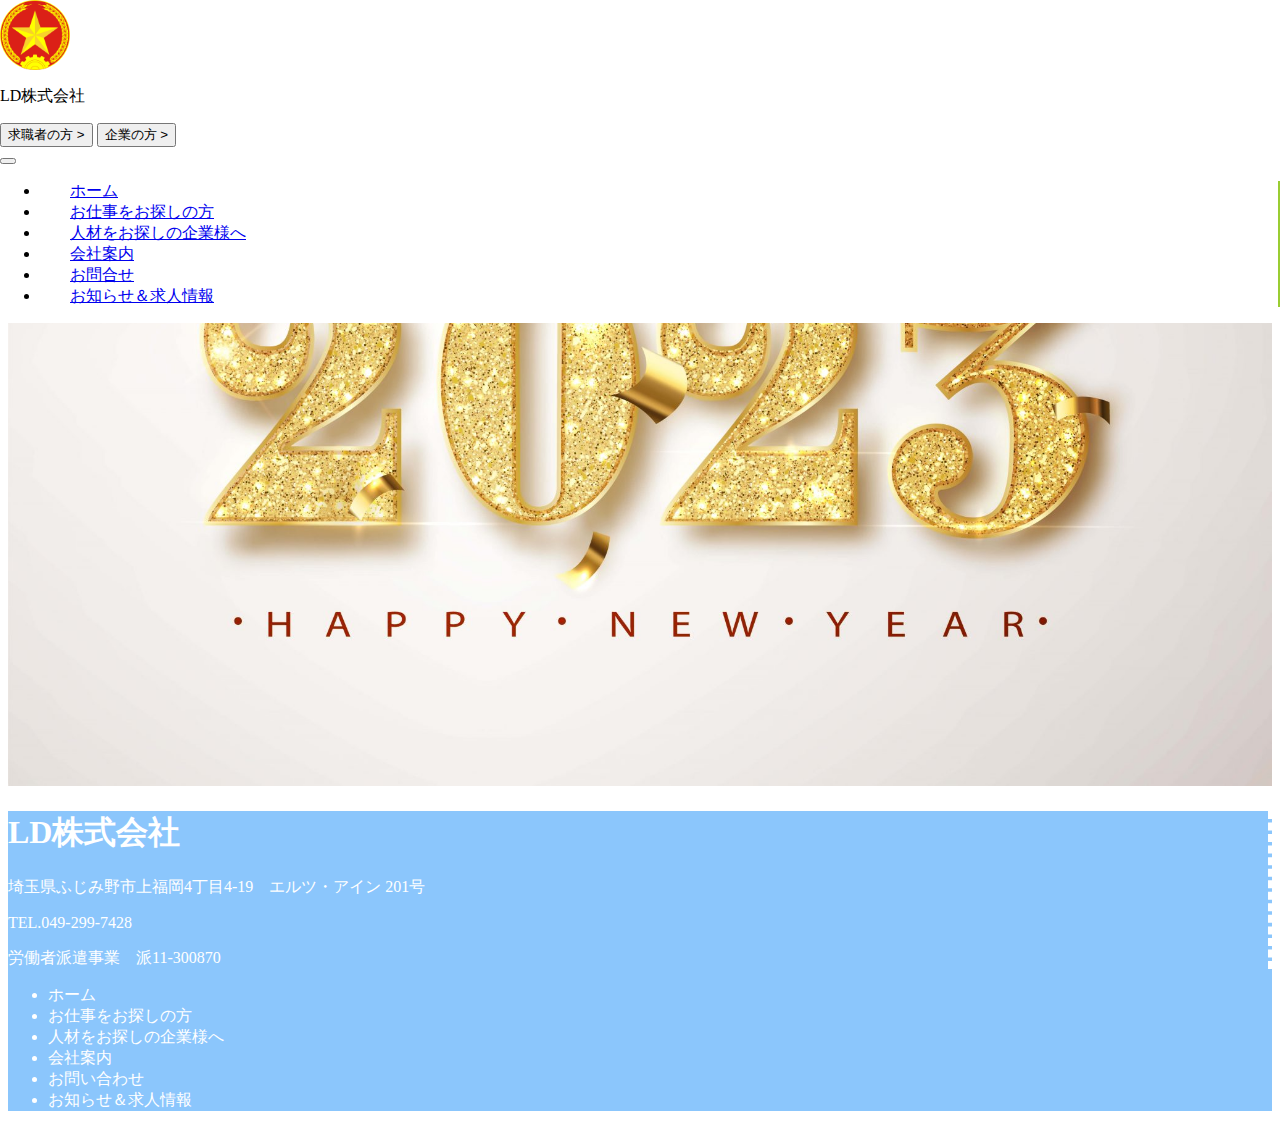
==== company_introduction.html @ 809ab8eb "fix-menu" ====
<!DOCTYPE html>
<html lang="en">
<head>
    <meta charset="UTF-8">
    <meta http-equiv="X-UA-Compatible" content="IE=edge">
    <meta name="viewport" content="width=device-width, initial-scale=1.0">
    <title>会社概要</title>
    <link rel="stylesheet" href="./css/style.css">
    <link href="https://cdn.jsdelivr.net/npm/bootstrap@5.3.0-alpha1/dist/css/bootstrap.min.css" rel="stylesheet"
        integrity="sha384-GLhlTQ8iRABdZLl6O3oVMWSktQOp6b7In1Zl3/Jr59b6EGGoI1aFkw7cmDA6j6gD" crossorigin="anonymous">
</head>
<body>
    <div class="menu">
        <div class="container">
            <div class="row ">
                <div class="col-lg-6 col-md-6 col-sm-12 d-flex">
                    <div class="logo"><img src="./images/logo.png" alt=""></div>
                    <div class="text-logo d-flex justify-content-center align-items-center">
                        <p class="fs-2">LD株式会社</p>
                    </div>
                </div>
                <div class="col-lg-6 col-md-6 col-sm-12">
                    <div class="mt-3 text-center">
                        <button type="button" class="btn btn-primary me-5">求職者の方 >
                        </button>
                        <button type="button" class="btn btn-primary">企業の方 >
                        </button>
                    </div>

                </div>
                <nav class="navbar navbar-expand-lg">
                    <button class="navbar-toggler" type="button" data-bs-toggle="collapse" data-bs-target="#navbarNav"
                        aria-controls="navbarNav" aria-expanded="false" aria-label="Toggle navigation">
                        <span class="navbar-toggler-icon"></span>
                    </button>
                    <div class="container-fluid">
                        <div class="collapse navbar-collapse" id="navbarNav">
                            <ul class="navbar-nav">
                                <li class="nav-item">
                                    <a class="nav-link" aria-current="page" href="index.html">ホーム</a>
                                </li>
                                <li class="nav-item">
                                    <a class="nav-link" href="#">お仕事をお探しの方</a>
                                </li>
                                <li class="nav-item">
                                    <a class="nav-link" href="#">人材をお探しの企業様へ</a>
                                </li>
                                <li class="nav-item">
                                    <a class="nav-link" href="company_introduction">会社案内</a>
                                </li>
                                <li class="nav-item">
                                    <a class="nav-link" href="contact.html">お問合せ</a>
                                </li>
                                <li class="nav-item border-0">
                                    <a class="nav-link" href="#">お知らせ＆求人情報</a>
                                </li>

                            </ul>
                        </div>
                    </div>
                </nav>
            </div>
        </div>
    </div>
    <div class="banner">
        <img src="./images/slide1.jpg" alt="">
    </div>
    <footer>
        <div class="container">
            <div class="row">
                <div class="col-lg-6 mt-5 mb-5" style="border-right: 4px dashed white;">
                    <h1>LD株式会社</h1>
                    <p>埼玉県ふじみ野市上福岡4丁目4-19　エルツ・アイン 201号</p>
                    <p>TEL.049-299-7428</p>
                    <p>労働者派遣事業　派11-300870</p>
                </div>
                <div class="col-lg-6 mt-5">
                    <ul>
                        <li>ホーム</li>
                        <li>お仕事をお探しの方</li>
                        <li>人材をお探しの企業様へ </li>
                        <li>会社案内 </li>
                        <li>お問い合わせ</li>
                        <li>お知らせ＆求人情報</li>
                    </ul>
                </div>
            </div>
        </div>
    </footer>
    <script src="https://cdn.jsdelivr.net/npm/bootstrap@5.3.0-alpha1/dist/js/bootstrap.bundle.min.js"
        integrity="sha384-w76AqPfDkMBDXo30jS1Sgez6pr3x5MlQ1ZAGC+nuZB+EYdgRZgiwxhTBTkF7CXvN"
        crossorigin="anonymous"></script>
</body>
</html>
---- css/style.css ----
img {
  width: 100%;
  height: 100%;
  -o-object-fit: cover;
     object-fit: cover;
  -o-object-position: center;
     object-position: center;
}

.nav-item {
  padding-left: 30px;
  padding-right: 30px;
  border-right: 2px solid yellowgreen;
}

.menu {
  background-color: white;
  width: 100vw;
  position: fixed;
  top: 0;
  left: 0;
  z-index: 999;
}

.menu .logo {
  width: 70px;
  height: 70px;
}

.tree .imeji p {
  font-size: 25px;
}

.tree .imeji p span {
  padding-bottom: 3px;
  border-bottom: 4px solid yellowgreen;
}

.tree .content-naiyo p {
  border-bottom: 3px solid blueviolet;
  font-size: 20px;
}

.tinnhan {
  background-color: #f4faff;
}

.tinnhan h1 {
  border-bottom: 2px dashed;
  padding-bottom: 20px;
}

.tinnhan .locay {
  width: 50%;
  height: auto;
}

.content-contact {
  background-color: #f4faff;
}

.content-contact .title-contact p {
  border-bottom: 2px dashed;
}

footer {
  background-color: #8BC6FC;
  color: white;
}
/*# sourceMappingURL=style.css.map */
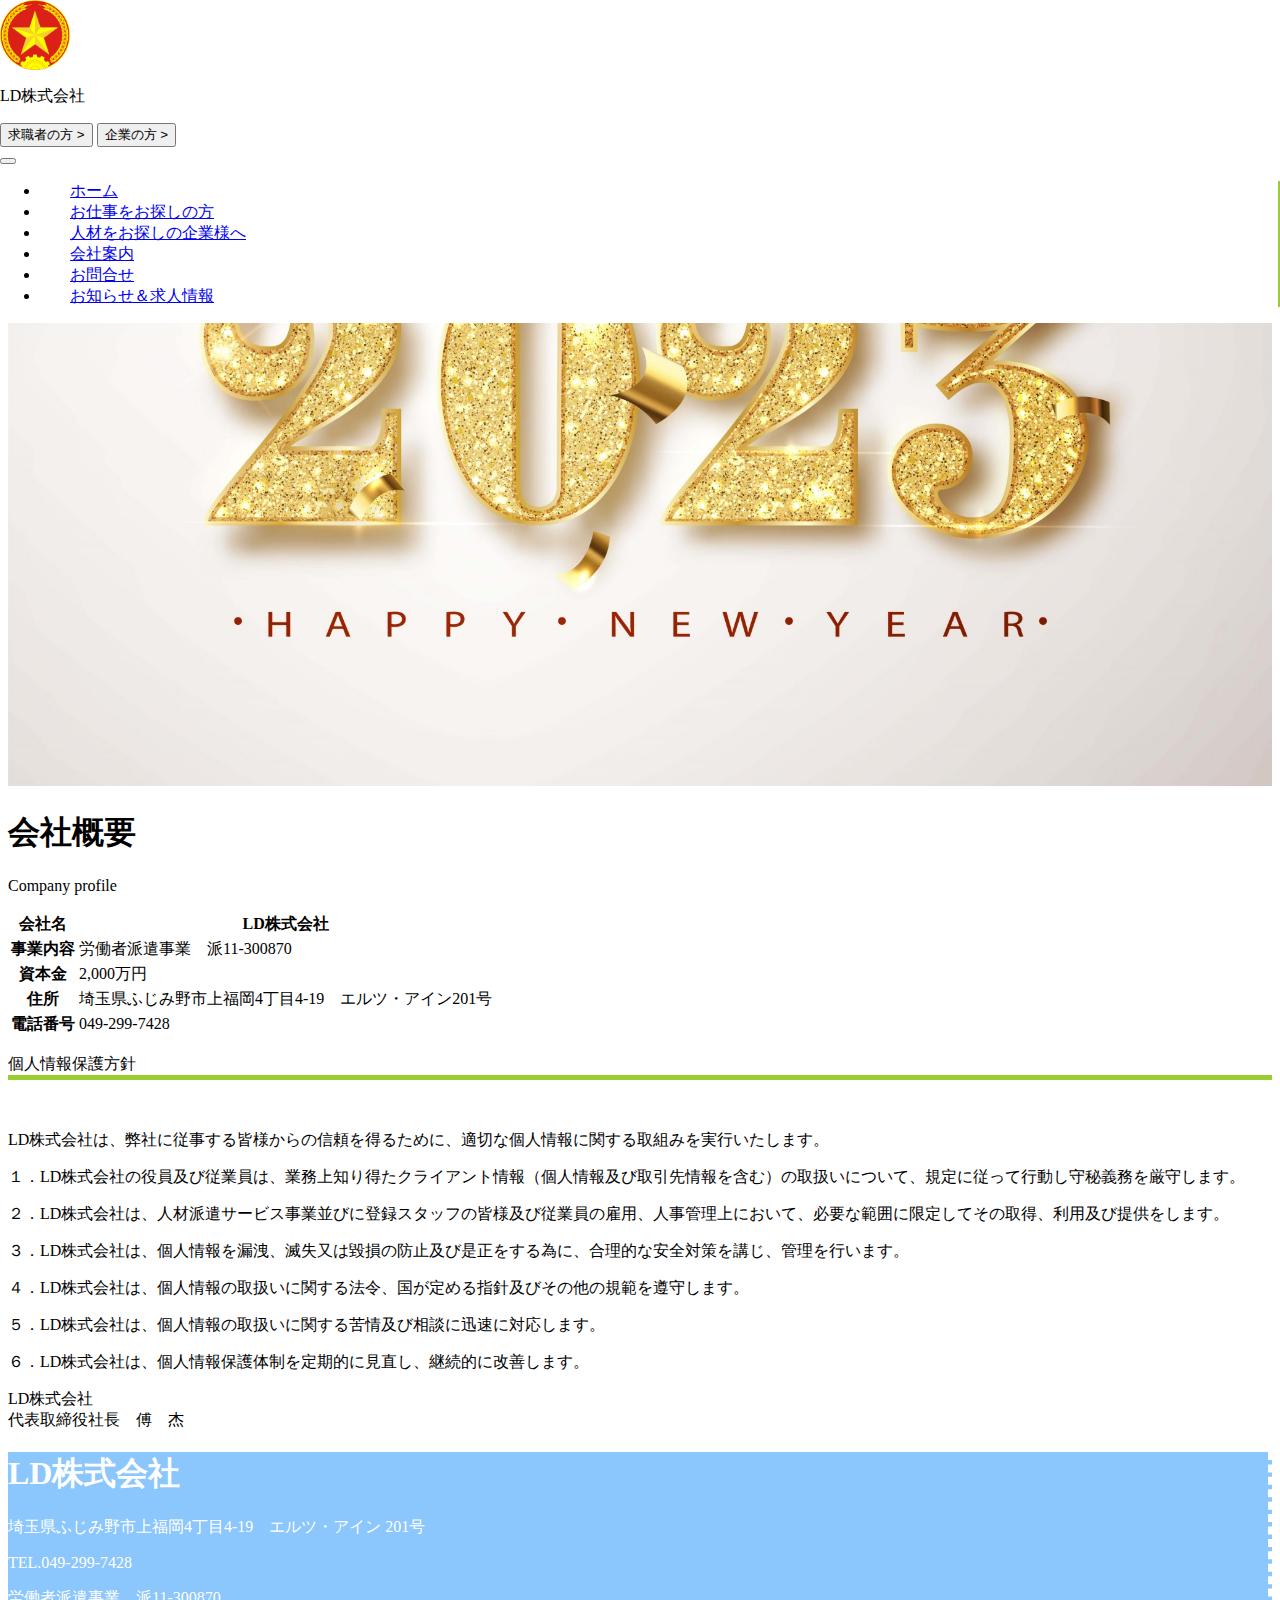
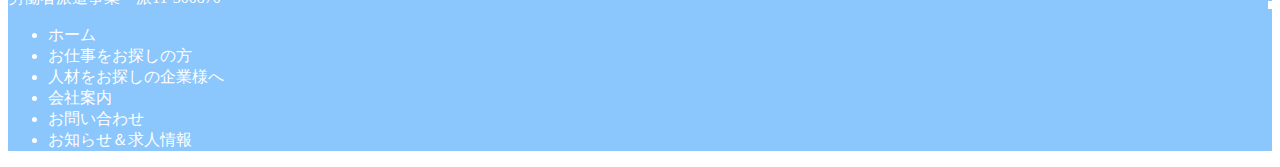
==== commit 04362b28: "update code" ====
--- a/company_introduction.html
+++ b/company_introduction.html
@@ -46,7 +46,7 @@
                                     <a class="nav-link" href="#">人材をお探しの企業様へ</a>
                                 </li>
                                 <li class="nav-item">
-                                    <a class="nav-link" href="company_introduction">会社案内</a>
+                                    <a class="nav-link" href="company_introduction.html">会社案内</a>
                                 </li>
                                 <li class="nav-item">
                                     <a class="nav-link" href="contact.html">お問合せ</a>
@@ -65,7 +65,58 @@
     <div class="banner">
         <img src="./images/slide1.jpg" alt="">
     </div>
-    <footer>
+    <div class="kaisha-content">
+        <div class="container">
+            <div class="row justify-content-center">
+                <div class="col-lg-9 mt-5">
+                    <h1 class="mt-5">
+                        会社概要
+                    </h1>
+                    <p>Company profile</p>
+                    <div class="table-tt mt-5 mb-5">
+                        <table class="table table-bordered">
+                            <thead>
+                              <tr>
+                                <th scope="col">会社名</th>
+                                <th scope="col">LD株式会社</th>
+                              </tr>
+                            </thead>
+                            <tbody>
+                              <tr>
+                                <th scope="row">事業内容</th>
+                                <td>労働者派遣事業　派11-300870</td>
+                              </tr>
+                              <tr>
+                                <th scope="row">資本金</th>
+                                <td>2,000万円</td>
+                              </tr>
+                              <tr>
+                                <th scope="row">住所</th>
+                                <td>埼玉県ふじみ野市上福岡4丁目4-19　エルツ・アイン201号</td>
+                              </tr>
+                              <tr>
+                                <th scope="row">電話番号</th>
+                                <td>049-299-7428</td>
+                              </tr>
+                            </tbody>
+                          </table>
+                    </div>
+                    <div class="ttca-nhan mt-5">
+                        <p class="fs-2 fw-bold mt-5 text-center ms-5 me-5" style="border-bottom: 5px solid yellowgreen;">個人情報保護方針</p><br>
+                        <p>LD株式会社は、弊社に従事する皆様からの信頼を得るために、適切な個人情報に関する取組みを実行いたします。</p>
+                        <p>１．LD株式会社の役員及び従業員は、業務上知り得たクライアント情報（個人情報及び取引先情報を含む）の取扱いについて、規定に従って行動し守秘義務を厳守します。</p>
+                        <p>２．LD株式会社は、人材派遣サービス事業並びに登録スタッフの皆様及び従業員の雇用、人事管理上において、必要な範囲に限定してその取得、利用及び提供をします。</p>
+                        <p>３．LD株式会社は、個人情報を漏洩、滅失又は毀損の防止及び是正をする為に、合理的な安全対策を講じ、管理を行います。</p>
+                        <p>４．LD株式会社は、個人情報の取扱いに関する法令、国が定める指針及びその他の規範を遵守します。</p>
+                        <p>５．LD株式会社は、個人情報の取扱いに関する苦情及び相談に迅速に対応します。</p>
+                        <p>６．LD株式会社は、個人情報保護体制を定期的に見直し、継続的に改善します。</p>
+                        <p class="text-end mb-5">LD株式会社 <br> 代表取締役社長　傅　杰</p>
+                    </div>
+                </div>
+            </div>
+        </div>
+    </div>
+    <footer class="mt-5">
         <div class="container">
             <div class="row">
                 <div class="col-lg-6 mt-5 mb-5" style="border-right: 4px dashed white;">
